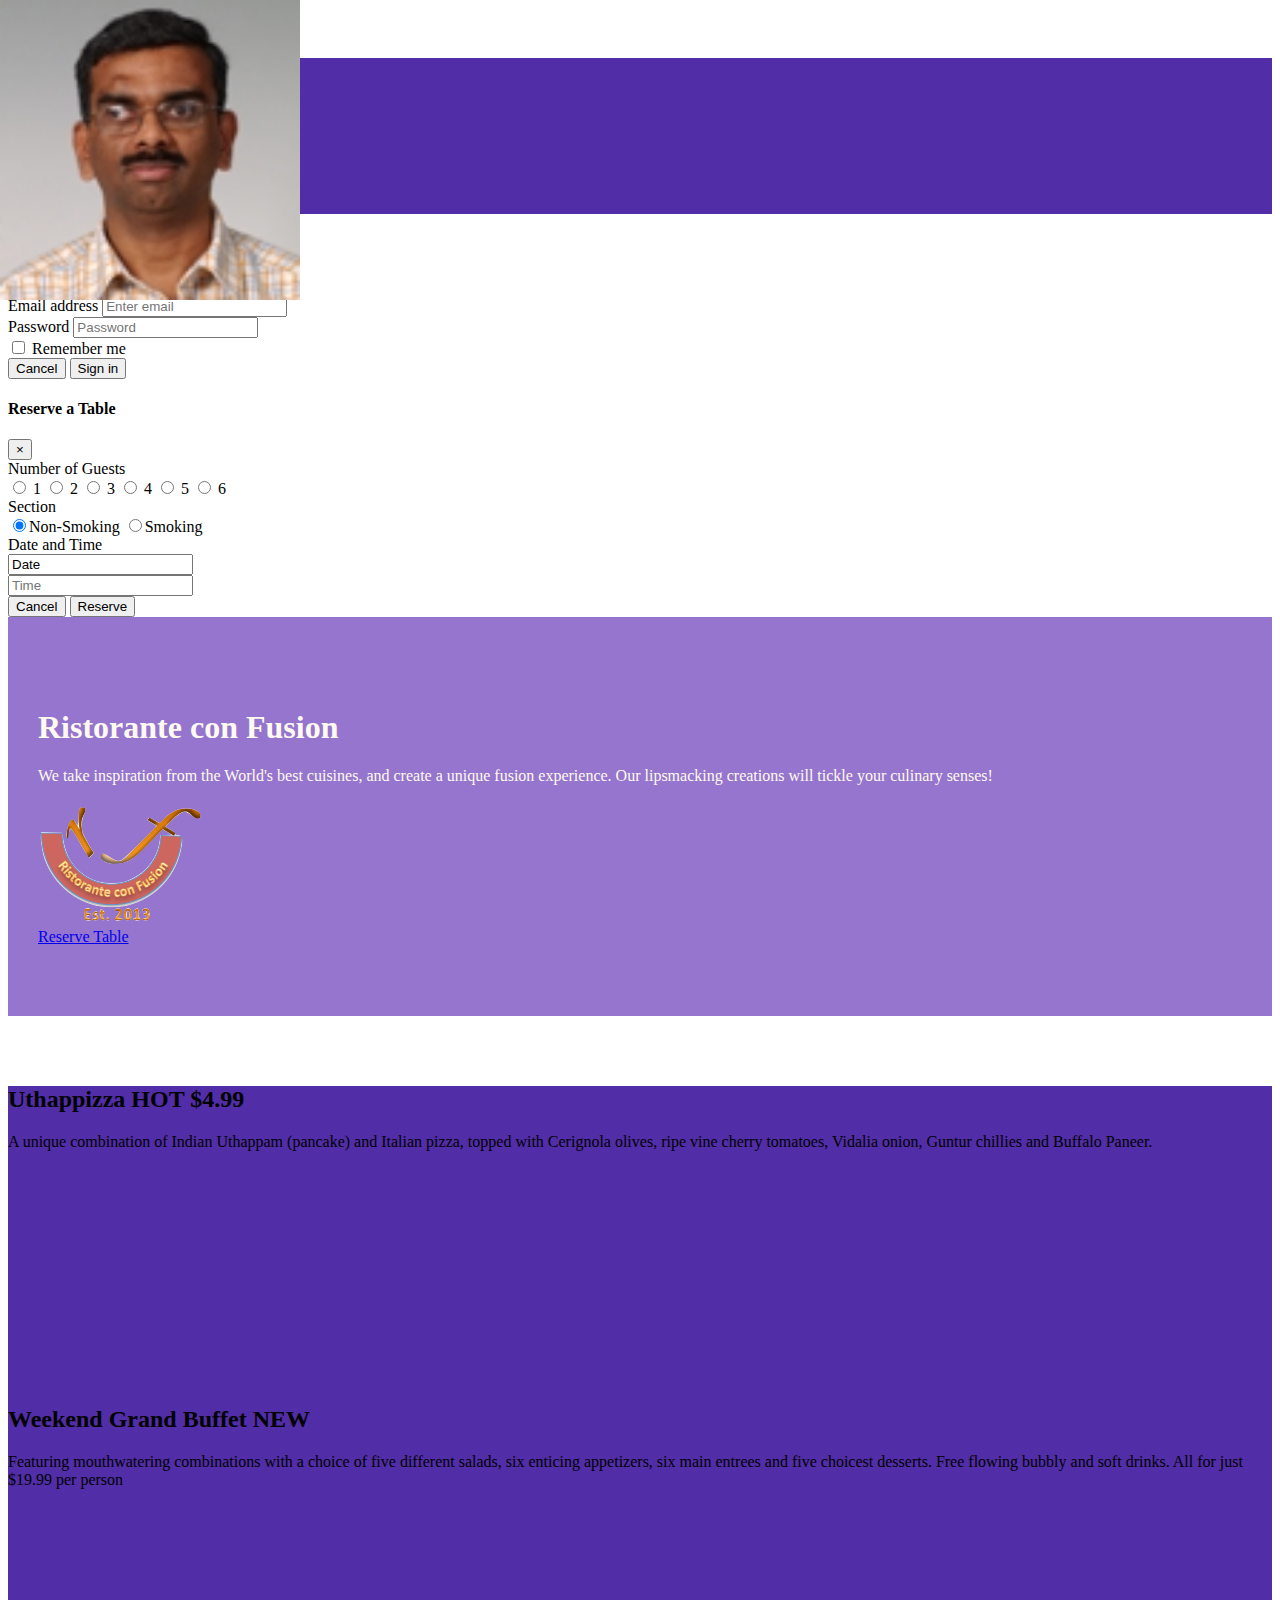
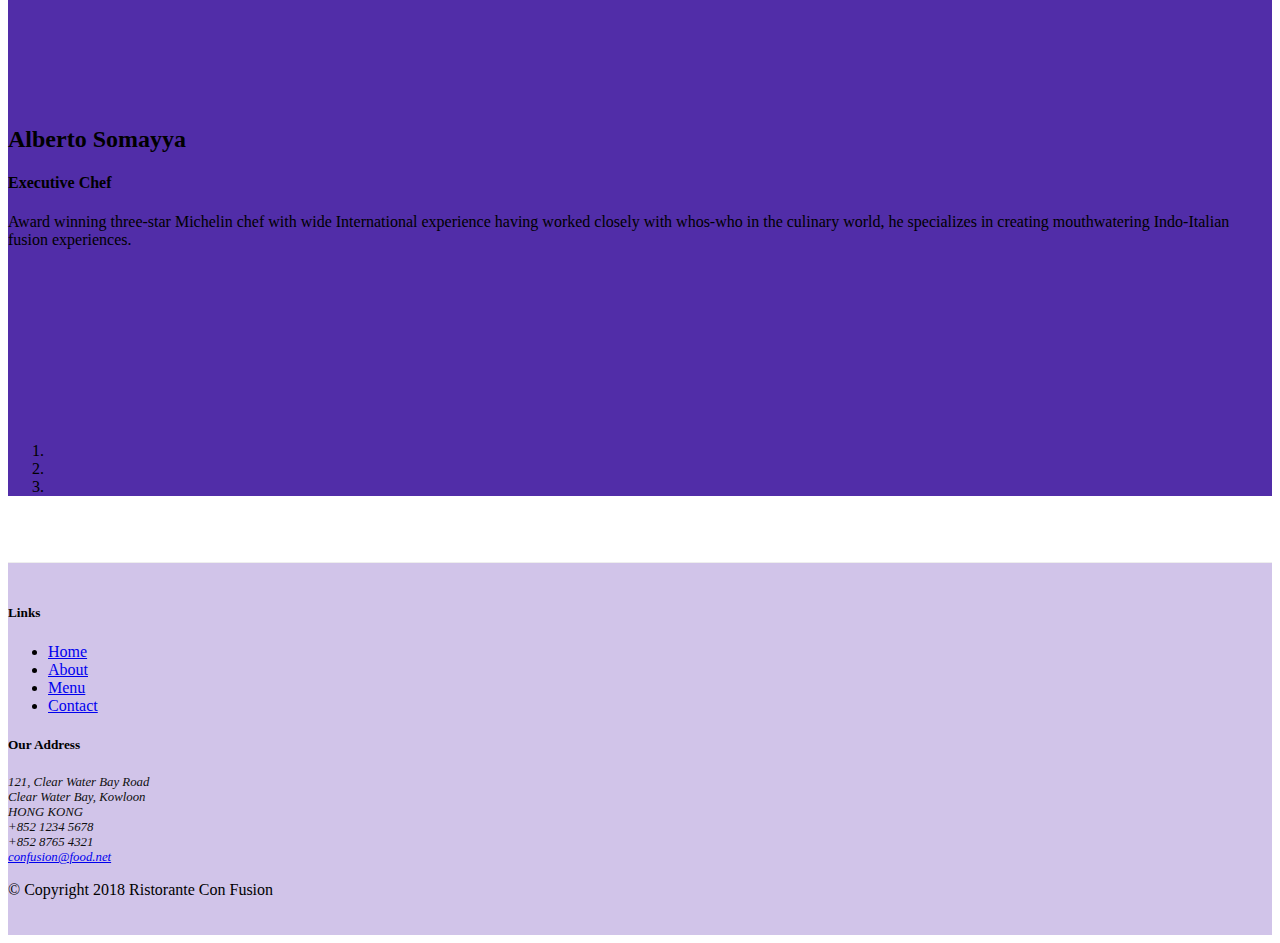
==== index.html @ 6374a246 "placed reserve modal after login modal" ====
<!DOCTYPE html>
<html lang="en">
<meta http-equiv="x-ua-compatible" content="ie=edge">
<meta name="viewport" content="width=device-width, initial-scale=1, shrink-to-fit=no">
<!-- Bootstrap CSS -->
<link rel="stylesheet" href="node_modules/bootstrap/dist/css/bootstrap.min.css">
<link rel="stylesheet" href="node_modules/bootstrap-social/bootstrap-social.css">
<link rel="stylesheet" href="node_modules/font-awesome/css/font-awesome.min.css">

<head>
    <link href="./css/styles.css" rel="stylesheet">
    <link href="img/logo.png" rel="icon">
    <title>Ristorante Con Fusion</title>
</head>

<body>
    <!-- Top Navbar -->
    <nav class="navbar navbar-dark navbar-expand-sm fixed-top">
        <div class="container">
            <button class="navbar-toggler" type="button" data-toggle="collapse" data-target="#Navbar">
                <span class="navbar-toggler-icon"></span>
            </button>
            <a class="navbar-brand mr-auto" href="#"><img src="img/logo.png" height="30" width="41" /></a>
            <div class="collapse navbar-collapse" id="Navbar">
                <ul class="navbar-nav mr-auto">
                    <li class="nav-item active"><a class="nav-link" href="#"><span class="fa fa-home fa-lg"></span>
                            Home</a></li>
                    <li class="nav-item"><a class="nav-link" href="./aboutus.html"><span
                                class="fa fa-info fa-lg"></span> About</a></li>
                    <li class="nav-item"><a class="nav-link" href="#"><span class="fa fa-list fa-lg"></span> Menu</a>
                    </li>
                    <li class="nav-item"><a class="nav-link" href="./contactus.html"><span
                                class="fa fa-address-card fa-lg"></span>
                            Contact</a></li>
                </ul>
                <!-- Sign-in modal -->
                <span class="navbar-text">
                    <a class="nav-link" style="cursor:pointer" data-toggle="modal" data-target="#loginModal">
                        <span class="fa fa-sign-in"></span> Login</a>
                </span>
            </div>

        </div>
    </nav>

    <!-- Login modal -->
    <div id="loginModal" class="modal fade" role="dialog">
        <div class="modal-dialog modal-lg" role="content">
            <!-- Modal content-->
            <div class="modal-content">
                <div class="modal-header">
                    <h4 class="modal-title">Login </h4>
                    <button type="button" class="close" data-dismiss="modal">&times;</button>
                </div>
                <div class="modal-body">
                    <form>
                        <div class="form-row">
                            <div class="form-group col-sm-4">
                                <label class="sr-only" for="exampleInputEmail3">Email address</label>
                                <input type="email" class="form-control form-control-sm mr-1" id="exampleInputEmail3"
                                    placeholder="Enter email">
                            </div>
                            <div class="form-group col-sm-4">
                                <label class="sr-only" for="exampleInputPassword3">Password</label>
                                <input type="password" class="form-control form-control-sm mr-1"
                                    id="exampleInputPassword3" placeholder="Password">
                            </div>
                            <div class="col-sm-auto">
                                <div class="form-check">
                                    <input class="form-check-input" type="checkbox">
                                    <label class="form-check-label"> Remember me
                                    </label>
                                </div>
                            </div>
                        </div>
                        <div class="form-row">
                            <button type="button" class="btn btn-secondary btn-sm ml-auto"
                                data-dismiss="modal">Cancel</button>
                            <button type="submit" class="btn btn-primary btn-sm ml-1">Sign in</button>
                        </div>
                    </form>
                </div>
            </div>
        </div>
    </div>

    <!-- Reserve modal -->
    <div id="reserveModal" class="modal fade" role="dialog">
        <div class="modal-dialog modal-lg" role="content">
            <!-- Modal content-->
            <div class="modal-content">
                <div class="modal-header">
                    <h4 class="modal-title">Reserve a Table </h4>
                    <button type="button" class="close" data-dismiss="modal">&times;</button>
                </div>
                <div class="modal-body">
                    <form>
                        <!-- No. of Guests radio buttons -->
                        <div class="form-group row">
                            <label for="guests" class="col col-md-2 col-form-label">Number of Guests</label>
                            <div class="form-radio">
                                <label class="form-radio-label">
                                    <input type="radio" class="form-radio-input" id="1guest" name="guests" value="1"
                                        required />
                                    1
                                </label>
                                <label class="form-radio-label">
                                    <input type="radio" class="form-radio-input" id="2guest" name="guests" value="2"
                                        required />
                                    2
                                </label>
                                <label class="form-radio-label">
                                    <input type="radio" class="form-radio-input" id="3guest" name="guests" value="3"
                                        required />
                                    3
                                </label>
                                <label class="form-radio-label">
                                    <input type="radio" class="form-radio-input" id="4guest" name="guests" value="4"
                                        required />
                                    4
                                </label>
                                <label class="form-radio-label">
                                    <input type="radio" class="form-radio-input" id="5guest" name="guests" value="5"
                                        required />
                                    5
                                </label>
                                <label class="form-radio-label">
                                    <input type="radio" class="form-radio-input" id="6guest" name="guests" value="6"
                                        required />
                                    6
                                </label>
                            </div>
                        </div>
                        <div class="form-group row">
                            <label for="section" class="col col-md-2 col-form-label">Section</label>
                            <div class="btn-group btn-group-toggle col col-md-6">
                                <label class="btn btn-sm bg-success text-white"><input type="radio" name="smoking"
                                        id="smoking" autocomplete="off" checked>Non-Smoking</label>
                                <label class="btn btn-sm bg-danger text-white"><input type="radio" name="smoking"
                                        id="nonSmoking" autocomplete="off">Smoking</label>
                            </div>
                        </div>
                        <!-- Booking date & time input -->
                        <div class="form-group row">
                            <label for="timeSlot" class="col col-md-2 col-form-label">Date and Time</label>
                            <div class="col col-md">
                                <input type="text" id="reserveDate" class="col col-md form-control" value="Date"
                                    onfocus="(this.type='date')" required />

                            </div>
                            <div class="col col-md">
                                <input type="text" id="reserveTime" class="col col-md form-control" placeholder="Time"
                                    onfocus="(this.type='time')" required />
                            </div>
                        </div>
                        <!-- Buttons -->
                        <div class="form-group offset-2">
                            <button type="button" class="btn btn-secondary btn-sm ml-auto"
                                data-dismiss="modal">Cancel</button>
                            <button type="submit" class="btn btn-primary btn-sm ml-1">Reserve</button>
                        </div>
                    </form>
                </div>
            </div>
        </div>
    </div>

    <!-- Page Header -->
    <header class="jumbotron">
        <div class="container">
            <div class="row row-header">
                <!-- Restruent name -->
                <div class="col-12 col-sm-6">
                    <h1>Ristorante con Fusion</h1>
                    <p>We take inspiration from the World's best cuisines, and create a unique fusion experience. Our
                        lipsmacking creations will tickle your culinary senses!</p>
                </div>
                <!-- Company logo -->
                <div class="col-12 col-sm align-self-center">
                    <img src="img/logo.png" class="img-fluid" />
                </div>
                <!-- Reservation form redirection button  -->
                <div class="col-12 col-sm align-self-center">
                    <a role="button" href="#reserveModal" data-toggle="modal" data-html="true"
                        data-target="#reserveModal"
                        class="btn btn-block btn-sm bg-warning text-dark font-weight-bold">Reserve Table</a>
                </div>
            </div>
        </div>
    </header>

    <div class="row row-content">
        <div class="col">
            <div id="mycarousel" class="carousel slide" data-ride="carousel">
                <div class="carousel-inner" role="listbox">
                    <div class="carousel-item active">
                        <img class="d-block img-fluid" src="img/uthappizza.png" alt="Uthappizza">
                        <div class="carousel-caption d-none d-md-block">
                            <h2>Uthappizza <span class="badge badge-danger">HOT</span> <span
                                    class="badge badge-pill badge-default">$4.99</span></h2>
                            <p>A unique combination of Indian Uthappam (pancake) and Italian
                                pizza, topped with Cerignola olives,
                                ripe vine cherry tomatoes, Vidalia onion, Guntur chillies and Buffalo Paneer.</p>
                        </div>
                    </div>

                    <div class="carousel-item">
                        <img class="d-block img-fluid" src="img/buffet.png" alt="Grand buffet">
                        <div class="carousel-caption d-none d-md-block">
                            <h2>Weekend Grand Buffet <span class="badge badge-danger">NEW</span></h2>
                            <p>Featuring mouthwatering combinations with a choice of five
                                different salads, six enticing appetizers,
                                six main entrees and five choicest desserts. Free flowing bubbly and soft drinks. All
                                for
                                just
                                $19.99 per person
                            </p>
                        </div>
                    </div>

                    <div class="carousel-item">
                        <img class="img img-thumbnail" src="img/alberto.png" alt="Alberto Somayya">
                        <div class="carousel-caption d-none d-md-block">
                            <h2>Alberto Somayya</h2>
                            <h4>Executive Chef</h4>
                            <p>Award winning three-star Michelin chef with wide International
                                experience having worked closely with
                                whos-who in the culinary world, he specializes in creating mouthwatering Indo-Italian
                                fusion
                                experiences.</p>
                        </div>
                    </div>
                </div>
                <ol class="carousel-indicators">
                    <li data-target="#mycarousel" data-slide-to="0" class="active"></li>
                    <li data-target="#mycarousel" data-slide-to="1"></li>
                    <li data-target="#mycarousel" data-slide-to="2"></li>
                </ol>
            </div>
            <a class="carousel-control-prev" href="#mycarousel" role="button" data-slide="prev">
                <span class="carousel-control-prev-icon"></span>
            </a>
            <a class="carousel-control-next" href="#mycarousel" role="button" data-slide="next">
                <span class="carousel-control-next-icon"></span>
            </a>
        </div>
    </div>
    </div>

    </div>

    <!-- Page footer -->
    <footer class="footer">
        <div class="container">
            <div class="row">
                <!-- Site navigation -->
                <div class="col-4 col-sm-2">
                    <h5>Links</h5>
                    <ul class="list-unstyled">
                        <li><a href="#">Home</a></li>
                        <li><a href="./aboutus.html">About</a></li>
                        <li><a href="#">Menu</a></li>
                        <li><a href="./contactus.html">Contact</a></li>
                    </ul>
                </div>
                <!-- Company contact details -->
                <div class="col-7 col-sm-5">
                    <h5>Our Address</h5>
                    <address>
                        121, Clear Water Bay Road<br>
                        Clear Water Bay, Kowloon<br>
                        HONG KONG<br>
                        <i class="fa fa-phone f-lg"></i> +852 1234 5678<br>
                        <i class="fa fa-fax fa-lg"></i> +852 8765 4321<br>
                        <i class="fa fa-envelope fa-lg"></i>
                        <a href="mailto:confusion@food.net">confusion@food.net</a>
                    </address>
                </div>
                <!--Social media-->
                <div class="col-12 col-sm-4 align-self-center">
                    <div class="text-center">
                        <a class="btn btn-social-icon btn-google" href="http://google.com/+"><i
                                class="fa fa-google-plus"></i></a>
                        <a class="btn btn-social-icon btn-facebook" href="http://www.facebook.com/profile.php?id="><i
                                class="fa fa-facebook"></i></a>
                        <a class="btn btn-social-icon btn-linkedin" href="http://www.linkedin.com/in/"><i
                                class="fa fa-linkedin"></i></a>
                        <a class="btn btn-social-icon btn-twitter" href="http://twitter.com/"><i
                                class="fa fa-twitter"></i></a>
                        <a class="btn btn-social-icon btn-google" href="http://youtube.com/"><i
                                class="fa fa-youtube"></i></a>
                        <a class="btn btn-social-icon" href="mailto:"><i class="fa fa-envelope-o"></i></a>
                    </div>
                </div>
            </div>
            <div class="row justify-content-center">
                <div class="col-auto">
                    <p>© Copyright 2018 Ristorante Con Fusion</p>
                </div>
            </div>
        </div>
    </footer>
    <!-- jQuery first, then Popper.js, then Bootstrap JS. -->
    <script src="node_modules/jquery/dist/jquery.slim.min.js"></script>
    <script src="node_modules/popper.js/dist/umd/popper.min.js"></script>
    <script src="node_modules/bootstrap/dist/js/bootstrap.min.js"></script>
</body>

</html>
---- css/styles.css ----
body {
    padding: 50px 0px 0px 0px;
    z-index: 0;
}

.navbar-dark {
    background-color: #512DA8;
}

.row-header {
    margin: 0px auto;
    padding: 0px;
}

.row-content {
    margin: 0px auto;
    padding: 50px 0px 50px 0px;
    border-bottom: 1px ridge;
    min-height: 400px;
}

.jumbotron {
    padding: 70px 30px 70px 30px;
    margin: 0px auto;
    background: #9575CD;
    color: floralwhite;
}

address {
    font-size: 80%;
    margin: 0px;
    color: #0f0f0f;
}

.tab-content {
    border-left: 1px solid #dddddd;
    border-right: 1px solid #dddddd;
    border-bottom: 1px solid #dddddd;
    border-bottom-left-radius: 5px;
    border-bottom-right-radius: 5px;
    padding: 10px;
}

.carousel {
    background: #512DA8;
}

.carousel-item {
    height: 300px;
}

.carousel-item img {
    position: absolute;
    top: 0;
    left: 0;
    min-height: 300px;
}

.footer {
    background-color: #D1C4E9;
    margin: 0px auto;
    padding: 20px 0px 20px 0px;
}
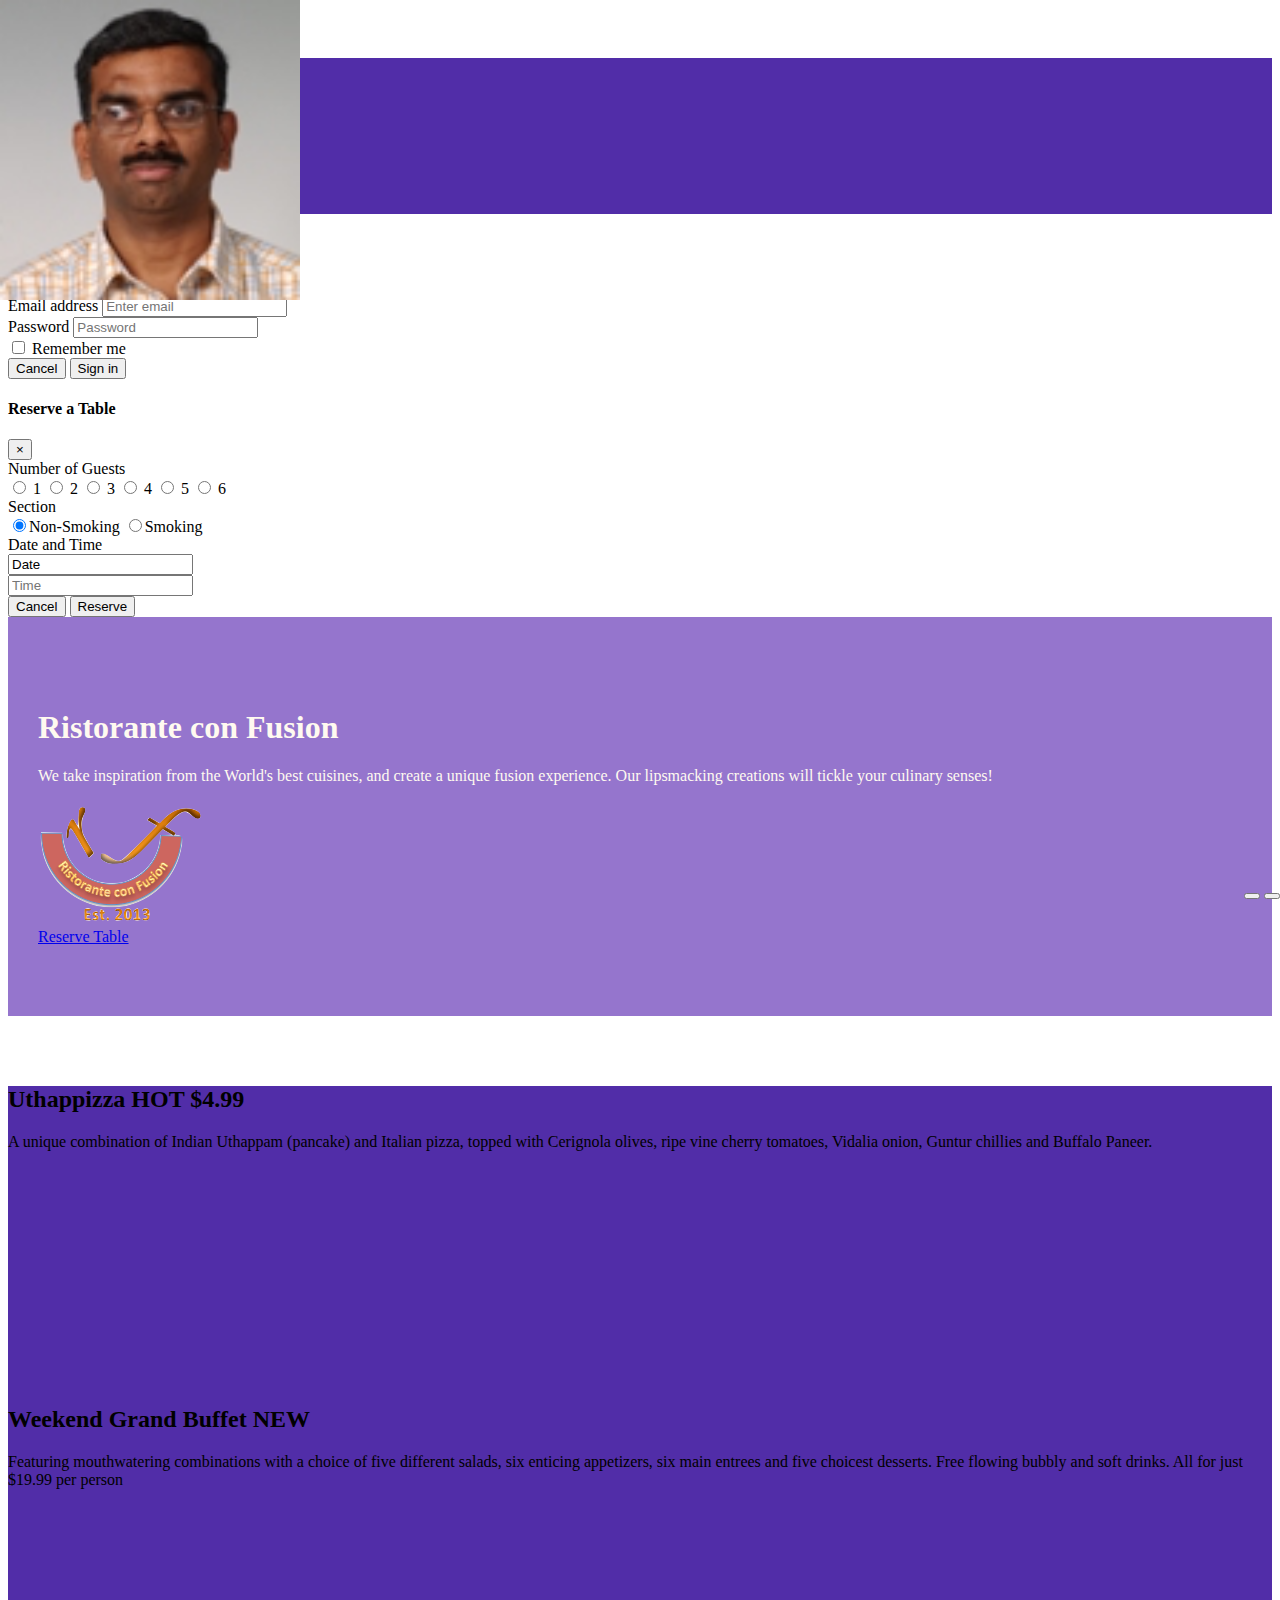
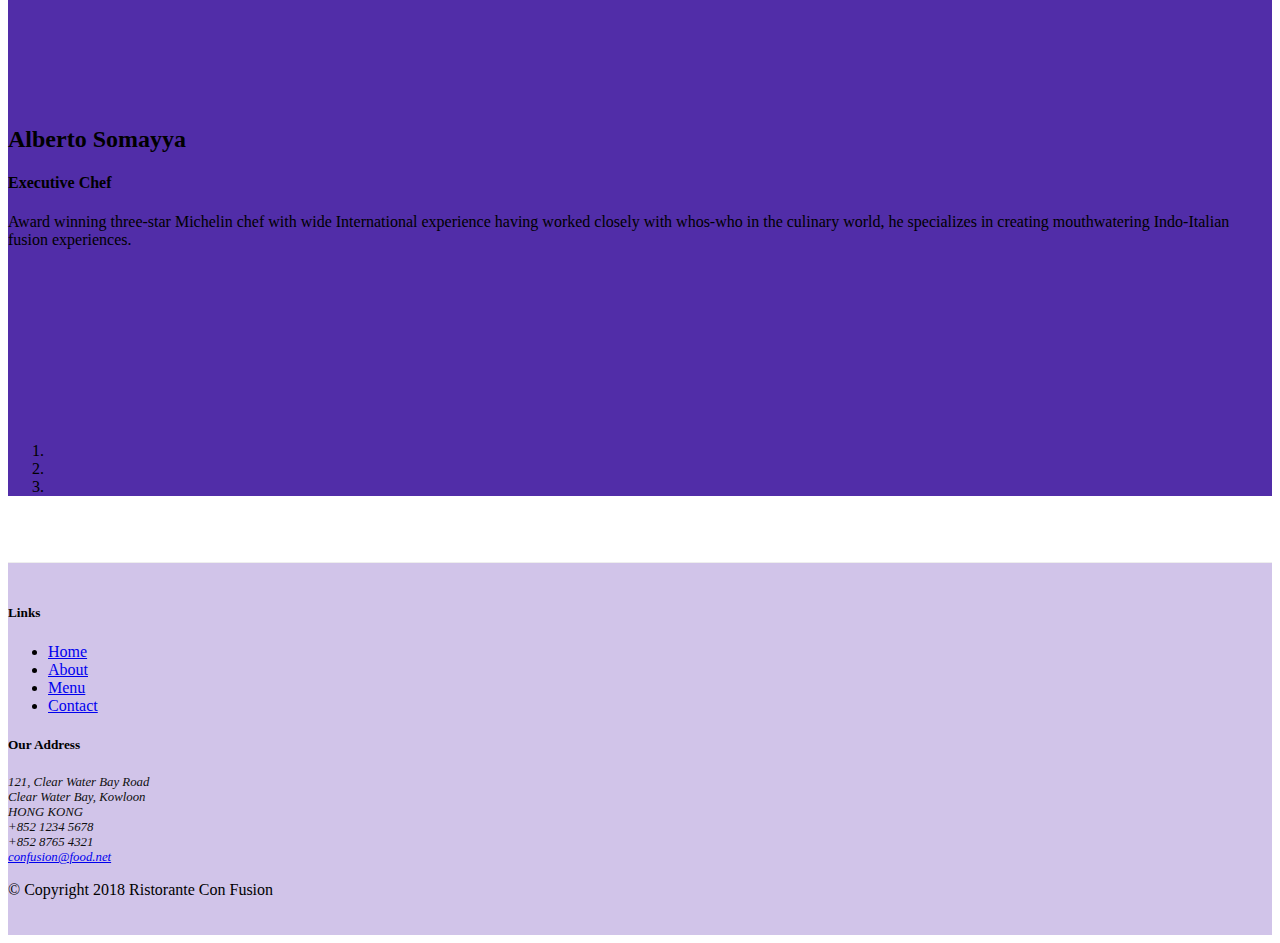
==== commit bb2c7299: "Bootstrap JQuery" ====
--- a/index.html
+++ b/index.html
@@ -133,7 +133,7 @@
                         </div>
                         <div class="form-group row">
                             <label for="section" class="col col-md-2 col-form-label">Section</label>
-                            <div class="btn-group btn-group-toggle col col-md-6">
+                            <div class="btn-group btn-group-toggle col col-md-6" data-toggle="buttons">
                                 <label class="btn btn-sm bg-success text-white"><input type="radio" name="smoking"
                                         id="smoking" autocomplete="off" checked>Non-Smoking</label>
                                 <label class="btn btn-sm bg-danger text-white"><input type="radio" name="smoking"
@@ -243,6 +243,14 @@
             <a class="carousel-control-next" href="#mycarousel" role="button" data-slide="next">
                 <span class="carousel-control-next-icon"></span>
             </a>
+            <div class="btn-group" id="carouselButton">
+                <button class="btn btn-danger btn-sm" id="carousel-pause">
+                    <span class="fa fa-pause"></span>
+                </button>
+                <button class="btn btn-danger btn-sm" id="carousel-play">
+                    <span class="fa fa-play"></span>
+                </button>
+            </div>
         </div>
     </div>
     </div>
@@ -304,6 +312,17 @@
     <script src="node_modules/jquery/dist/jquery.slim.min.js"></script>
     <script src="node_modules/popper.js/dist/umd/popper.min.js"></script>
     <script src="node_modules/bootstrap/dist/js/bootstrap.min.js"></script>
+    <script>
+        $(document).ready(function () {
+            $("#mycarousel").carousel({ interval: 2000 });
+            $("#carousel-pause").click(function () {
+                $("#mycarousel").carousel('pause');
+            });
+            $("#carousel-play").click(function () {
+                $("#mycarousel").carousel('cycle');
+            });
+        });
+    </script>
 </body>
 
 </html>--- a/css/styles.css
+++ b/css/styles.css
@@ -60,4 +60,11 @@
     background-color: #D1C4E9;
     margin: 0px auto;
     padding: 20px 0px 20px 0px;
+}
+
+#carouselButton {
+    right: 0px;
+    bottom: 0px;
+    position: absolute;
+    z-index: 1;
 }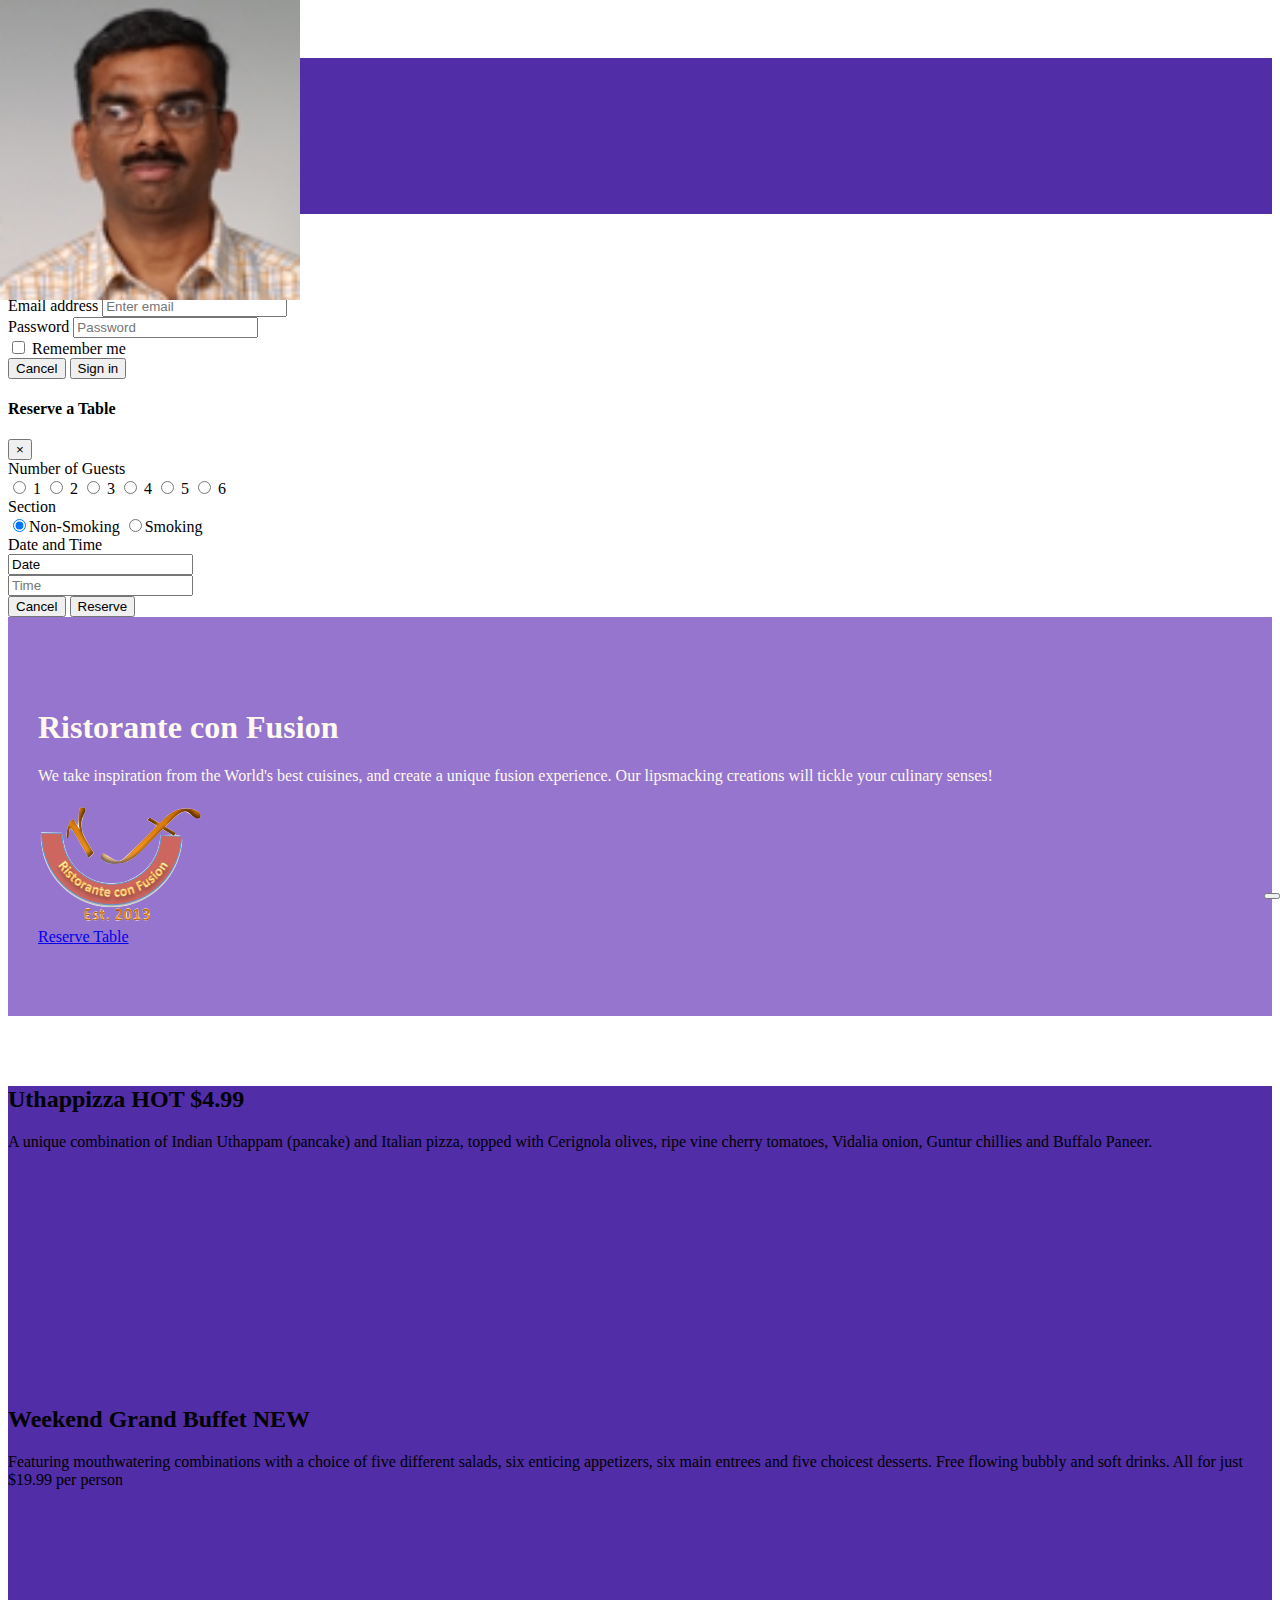
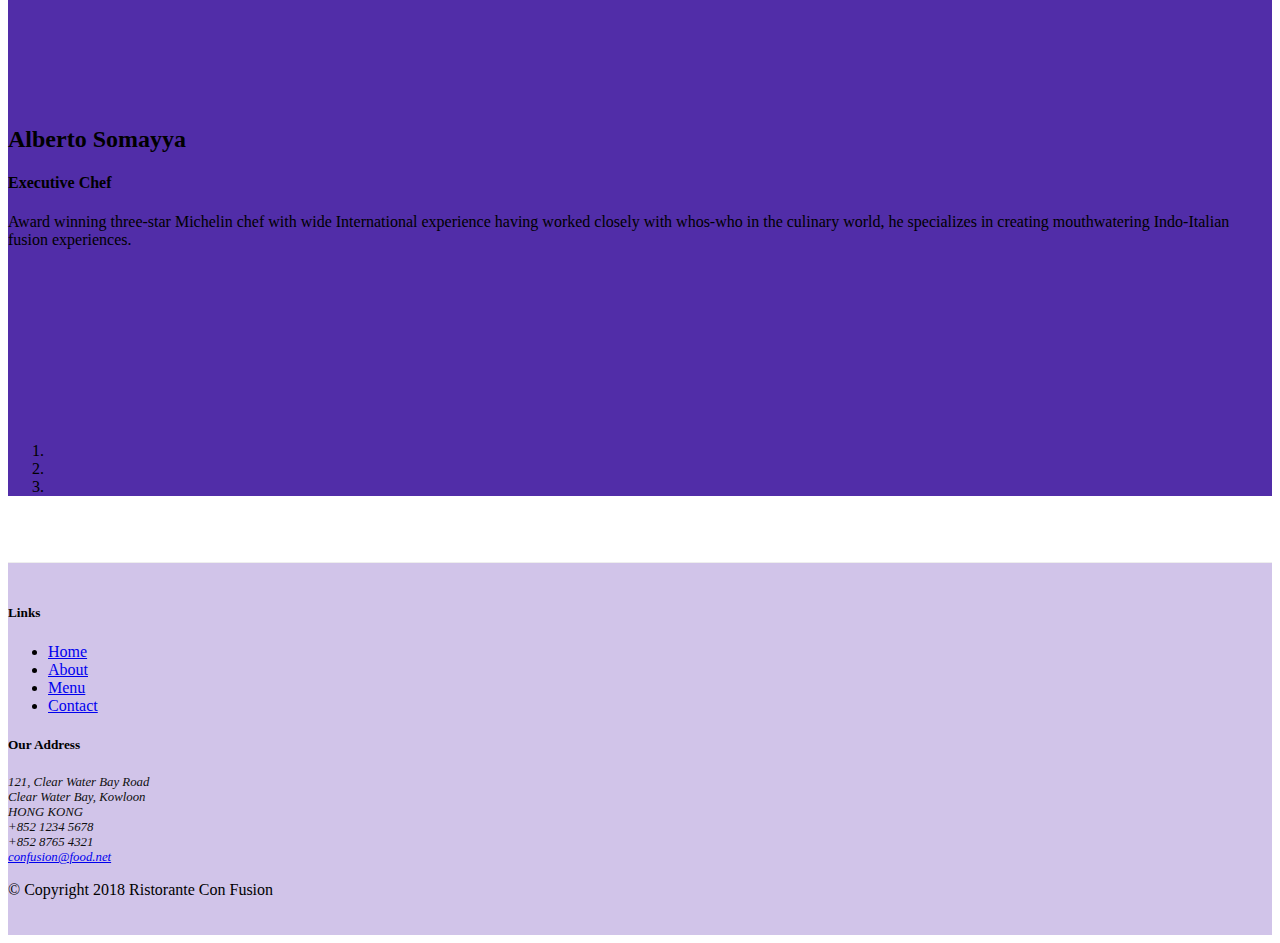
==== commit 23a9d67f: "More Bootstrap JQuery" ====
--- a/index.html
+++ b/index.html
@@ -243,12 +243,9 @@
             <a class="carousel-control-next" href="#mycarousel" role="button" data-slide="next">
                 <span class="carousel-control-next-icon"></span>
             </a>
-            <div class="btn-group" id="carouselButton">
-                <button class="btn btn-danger btn-sm" id="carousel-pause">
-                    <span class="fa fa-pause"></span>
-                </button>
-                <button class="btn btn-danger btn-sm" id="carousel-play">
-                    <span class="fa fa-play"></span>
+            <div class="btn-group" id="carouselPlayPause">
+                <button class="btn btn-danger btn-sm" id="carouselButton">
+                    <span id="carousel-button-icon" class="fa fa-pause"></span>
                 </button>
             </div>
         </div>
@@ -315,13 +312,20 @@
     <script>
         $(document).ready(function () {
             $("#mycarousel").carousel({ interval: 2000 });
-            $("#carousel-pause").click(function () {
-                $("#mycarousel").carousel('pause');
+
+            $("#carouselButton").click(function () {
+                if ($("#carouselButton").children("span").hasClass('fa-pause')) {
+                    $("#mycarousel").carousel('pause');
+                    $("#carouselButton").children("span").removeClass('fa-pause');
+                    $("#carouselButton").children("span").addClass('fa-play');
+                }
+                else if ($("#carouselButton").children("span").hasClass('fa-play')) {
+                    $("#mycarousel").carousel('cycle');
+                    $("#carouselButton").children("span").removeClass('fa-play');
+                    $("#carouselButton").children("span").addClass('fa-pause');
+                }
             });
-            $("#carousel-play").click(function () {
-                $("#mycarousel").carousel('cycle');
-            });
-        });
+        });        
     </script>
 </body>
 
--- a/css/styles.css
+++ b/css/styles.css
@@ -62,7 +62,7 @@
     padding: 20px 0px 20px 0px;
 }
 
-#carouselButton {
+#carouselPlayPause {
     right: 0px;
     bottom: 0px;
     position: absolute;
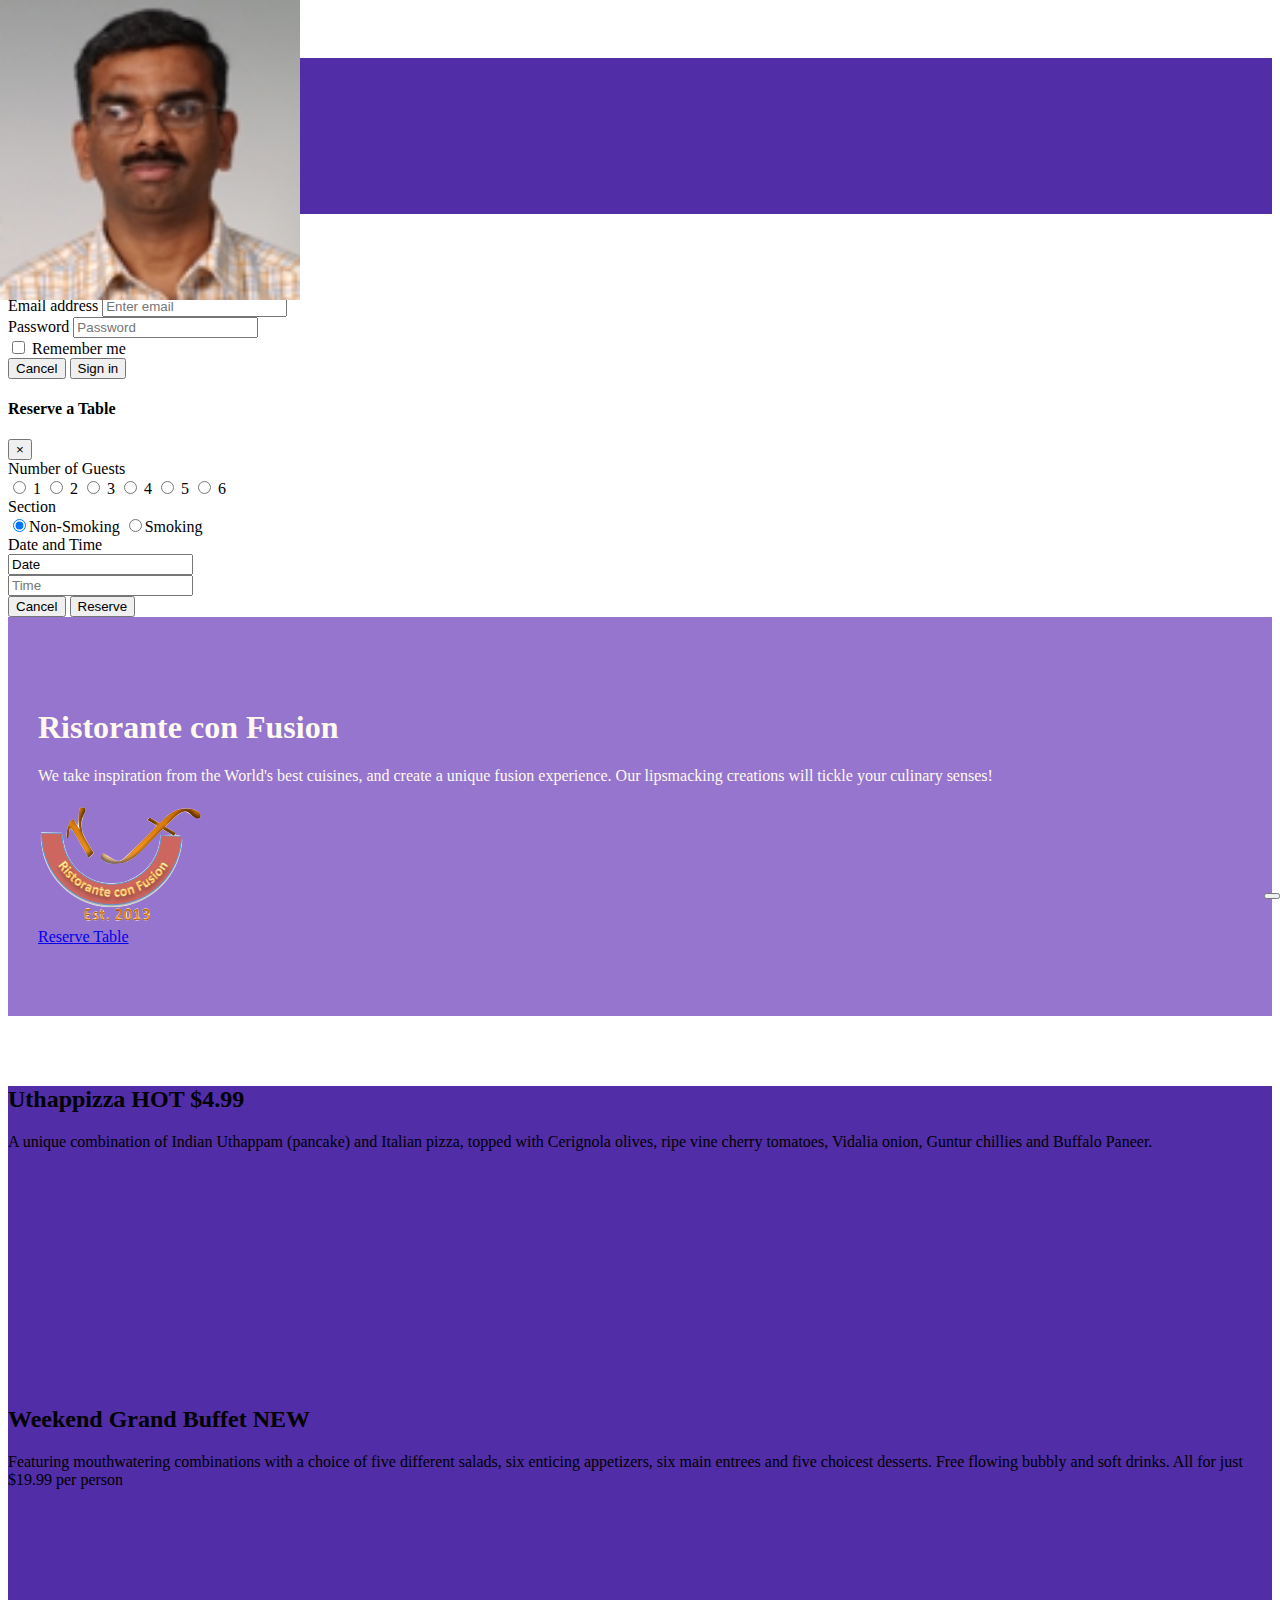
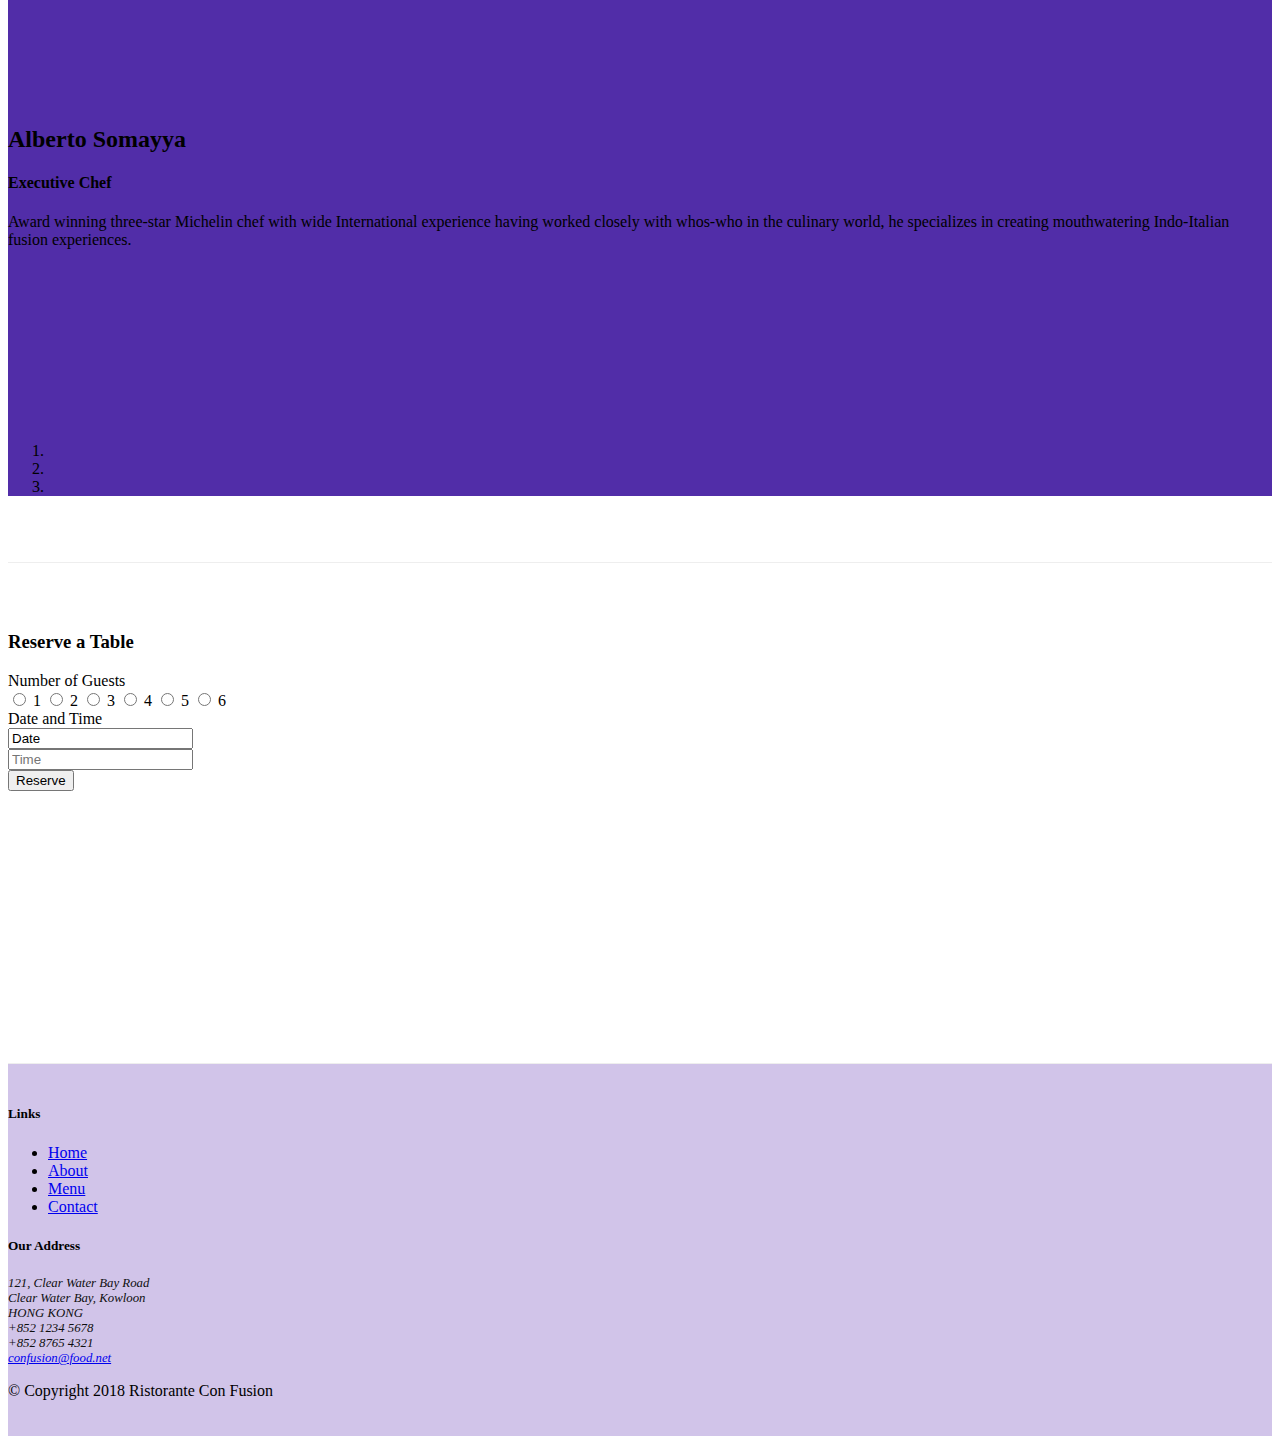
==== commit 63caaf65: "Merge branch 'carousel'" ====
--- a/index.html
+++ b/index.html
@@ -243,16 +243,88 @@
             <a class="carousel-control-next" href="#mycarousel" role="button" data-slide="next">
                 <span class="carousel-control-next-icon"></span>
             </a>
-            <div class="btn-group" id="carouselPlayPause">
-                <button class="btn btn-danger btn-sm" id="carouselButton">
-                    <span id="carousel-button-icon" class="fa fa-pause"></span>
-                </button>
-            </div>
+           </div>
         </div>
     </div>
+
+    <!-- Row-4: Table reserve form -->
+    <div class="row row-content  align-items-center">
+        <div class="col-12 col-sm-12 col-md-8">
+            <div class="card">
+                <h3 class="card-header bg-warning text-white">Reserve a Table</h3>
+                <div class="card-body">
+                    <!-- Reservation form -->
+                    <form id="Reserve">
+                        <!-- No. of Guests radio buttons -->
+                        <div class="form-group row">
+                            <label for="guests" class="col col-md-2 col-form-label">Number of Guests</label>
+                            <div class="form-radio">
+                                <label class="form-radio-label">
+                                    <input type="radio" class="form-radio-input" id="1guest" name="guests" value="1"
+                                        required />
+                                    1
+                                </label>
+                                <label class="form-radio-label">
+                                    <input type="radio" class="form-radio-input" id="2guest" name="guests" value="2"
+                                        required />
+                                    2
+                                </label>
+                                <label class="form-radio-label">
+                                    <input type="radio" class="form-radio-input" id="3guest" name="guests" value="3"
+                                        required />
+                                    3
+                                </label>
+                                <label class="form-radio-label">
+                                    <input type="radio" class="form-radio-input" id="4guest" name="guests" value="4"
+                                        required />
+                                    4
+                                </label>
+                                <label class="form-radio-label">
+                                    <input type="radio" class="form-radio-input" id="5guest" name="guests" value="5"
+                                        required />
+                                    5
+                                </label>
+                                <label class="form-radio-label">
+                                    <input type="radio" class="form-radio-input" id="6guest" name="guests" value="6"
+                                        required />
+                                    6
+                                </label>
+                            </div>
+                        </div>
+                        <!-- Booking date & time input -->
+                        <div class="form-group row">
+                            <label for="timeSlot" class="col col-md-2 col-form-label">Date and Time</label>
+                            <div class="col col-md">
+                                <input type="text" id="reserveDate" class="col col-md form-control" value="Date"
+                                    onfocus="(this.type='date')" required />
+
+                            </div>
+                            <div class="col col-md">
+                                <input type="text" id="reserveTime" class="col col-md form-control" placeholder="Time"
+                                    onfocus="(this.type='time')" required />
+                            </div>
+                        </div>
+                        <!-- Reserve button -->
+                        <div class="form-group row">
+                            <div class="offset-md-2 col-md">
+                                <button type="submit" class="btn btn-primary">Reserve</button>
+                            </div>
+                        </div>
+                    </form>
+                </div>
+
+                <div class="btn-group" id="carouselPlayPause">
+                    <button class="btn btn-danger btn-sm" id="carouselButton">
+                        <span id="carousel-button-icon" class="fa fa-pause"></span>
+                    </button>
+
+                </div>
+            </div>
+        </div>
     </div>
 
     </div>
+
 
     <!-- Page footer -->
     <footer class="footer">
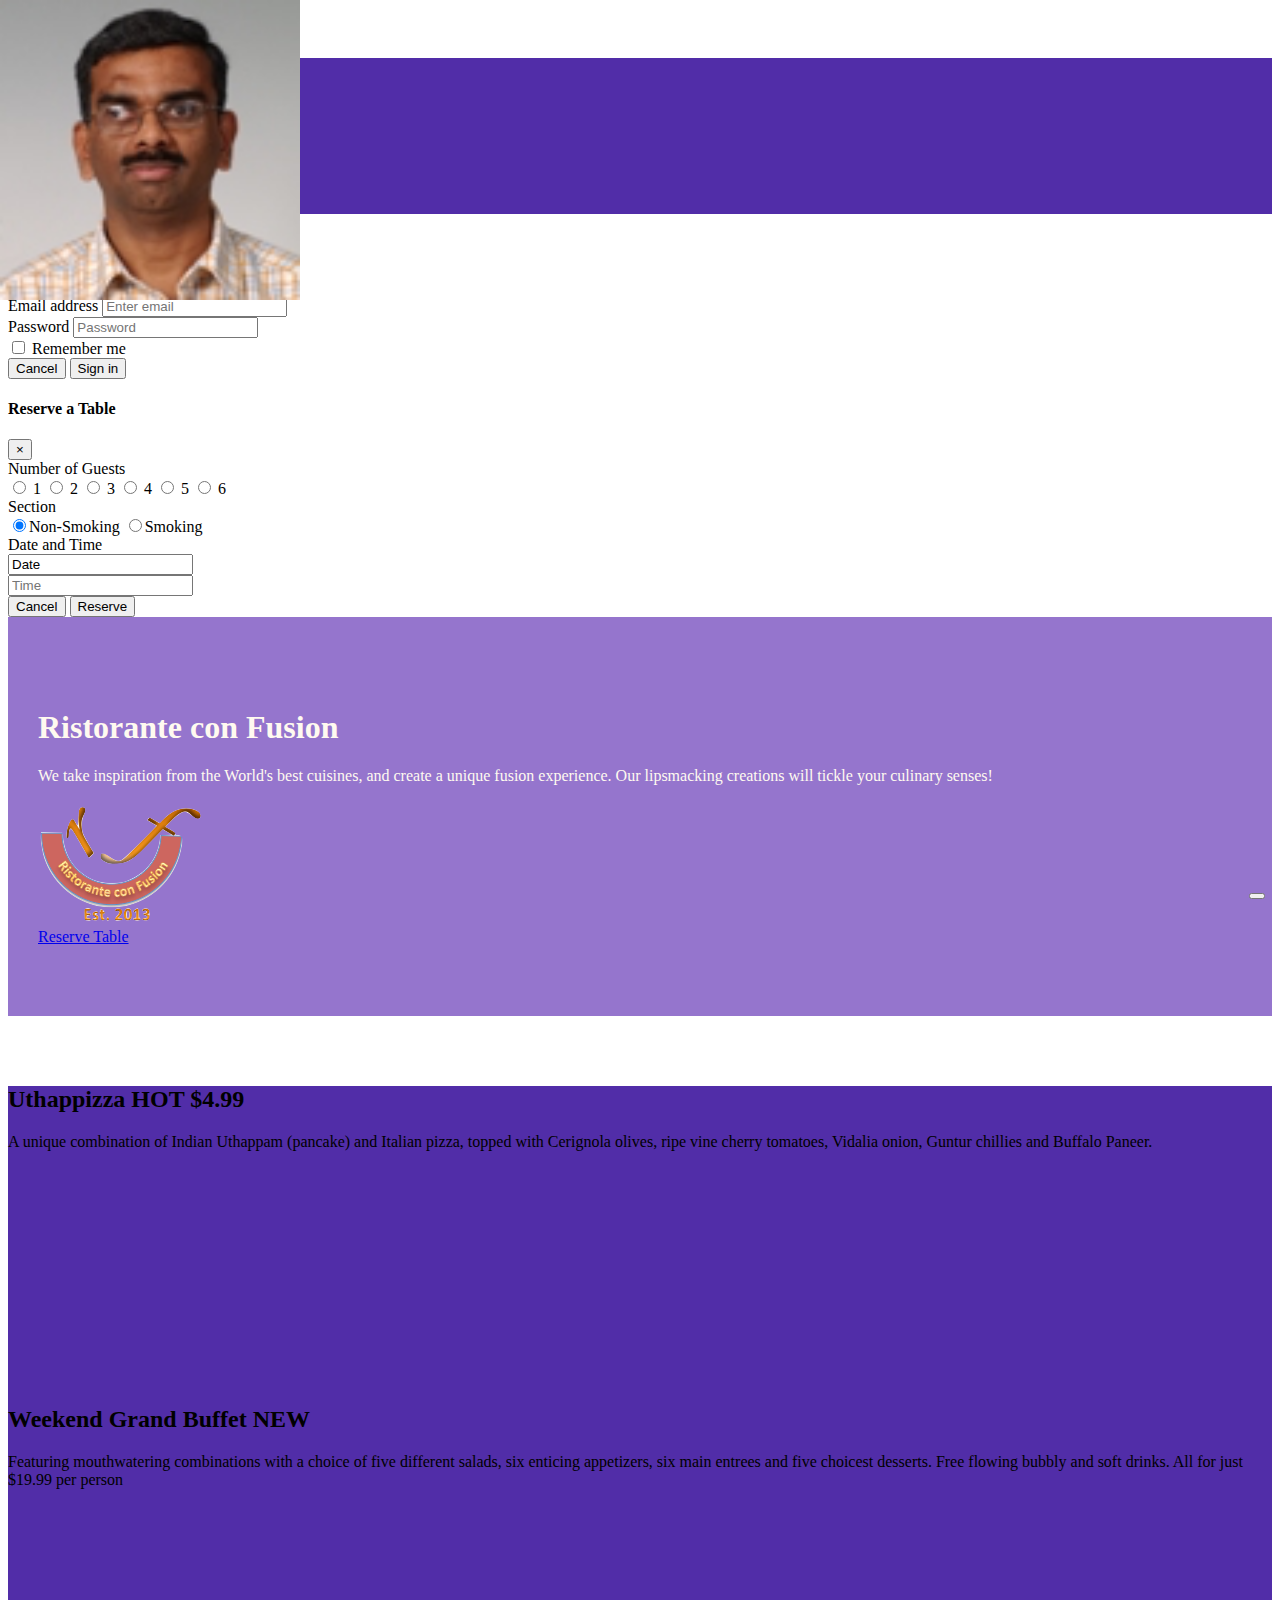
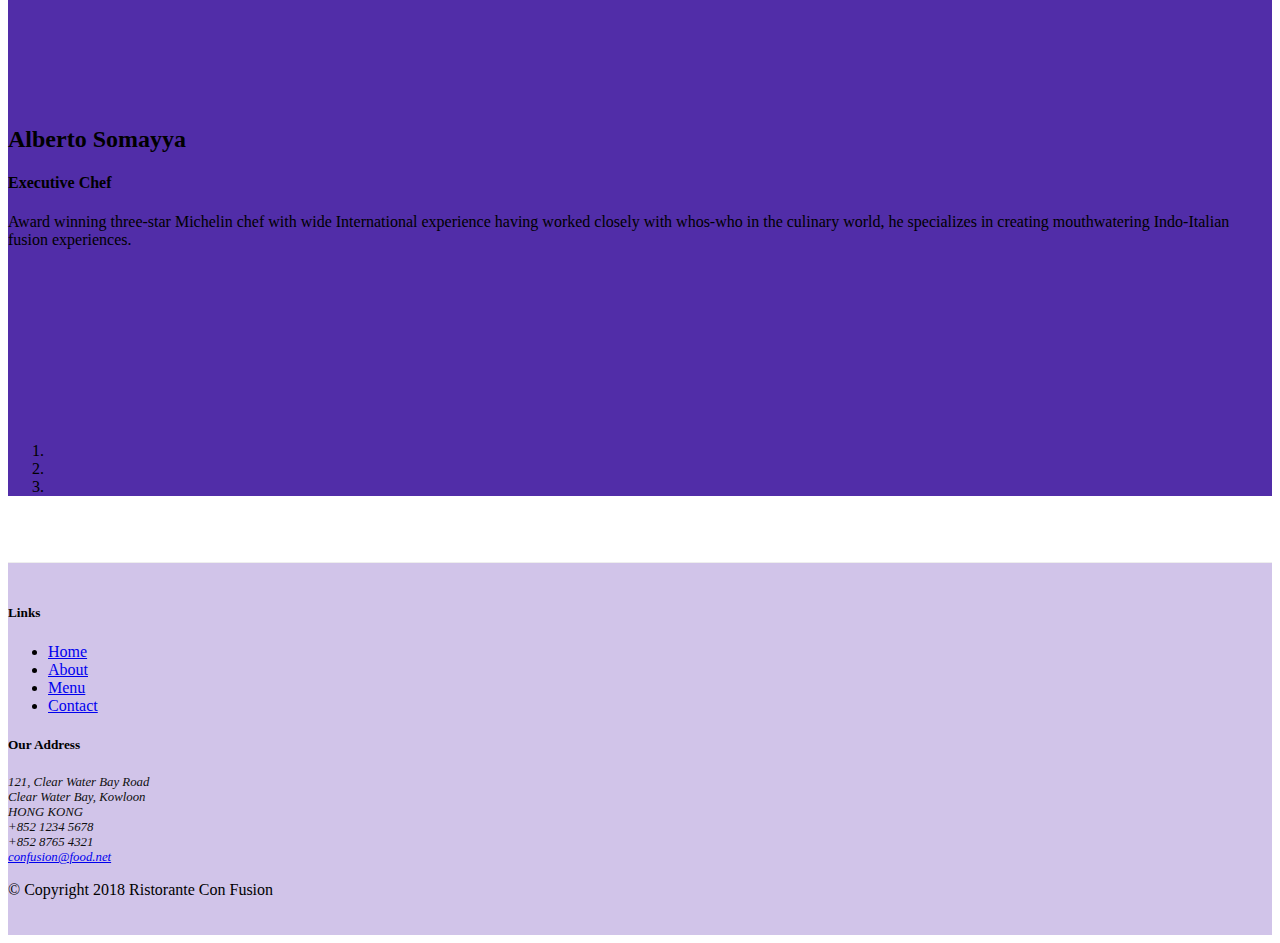
==== commit 622f6d5b: "Merge branch 'carousel'" ====
--- a/index.html
+++ b/index.html
@@ -243,88 +243,13 @@
             <a class="carousel-control-next" href="#mycarousel" role="button" data-slide="next">
                 <span class="carousel-control-next-icon"></span>
             </a>
-           </div>
+            <div class="btn-group" id="carouselPlayPause">
+                <button class="btn btn-danger btn-sm" id="carouselButton">
+                    <span id="carousel-button-icon" class="fa fa-pause"></span>
+                </button>
         </div>
     </div>
-
-    <!-- Row-4: Table reserve form -->
-    <div class="row row-content  align-items-center">
-        <div class="col-12 col-sm-12 col-md-8">
-            <div class="card">
-                <h3 class="card-header bg-warning text-white">Reserve a Table</h3>
-                <div class="card-body">
-                    <!-- Reservation form -->
-                    <form id="Reserve">
-                        <!-- No. of Guests radio buttons -->
-                        <div class="form-group row">
-                            <label for="guests" class="col col-md-2 col-form-label">Number of Guests</label>
-                            <div class="form-radio">
-                                <label class="form-radio-label">
-                                    <input type="radio" class="form-radio-input" id="1guest" name="guests" value="1"
-                                        required />
-                                    1
-                                </label>
-                                <label class="form-radio-label">
-                                    <input type="radio" class="form-radio-input" id="2guest" name="guests" value="2"
-                                        required />
-                                    2
-                                </label>
-                                <label class="form-radio-label">
-                                    <input type="radio" class="form-radio-input" id="3guest" name="guests" value="3"
-                                        required />
-                                    3
-                                </label>
-                                <label class="form-radio-label">
-                                    <input type="radio" class="form-radio-input" id="4guest" name="guests" value="4"
-                                        required />
-                                    4
-                                </label>
-                                <label class="form-radio-label">
-                                    <input type="radio" class="form-radio-input" id="5guest" name="guests" value="5"
-                                        required />
-                                    5
-                                </label>
-                                <label class="form-radio-label">
-                                    <input type="radio" class="form-radio-input" id="6guest" name="guests" value="6"
-                                        required />
-                                    6
-                                </label>
-                            </div>
-                        </div>
-                        <!-- Booking date & time input -->
-                        <div class="form-group row">
-                            <label for="timeSlot" class="col col-md-2 col-form-label">Date and Time</label>
-                            <div class="col col-md">
-                                <input type="text" id="reserveDate" class="col col-md form-control" value="Date"
-                                    onfocus="(this.type='date')" required />
-
-                            </div>
-                            <div class="col col-md">
-                                <input type="text" id="reserveTime" class="col col-md form-control" placeholder="Time"
-                                    onfocus="(this.type='time')" required />
-                            </div>
-                        </div>
-                        <!-- Reserve button -->
-                        <div class="form-group row">
-                            <div class="offset-md-2 col-md">
-                                <button type="submit" class="btn btn-primary">Reserve</button>
-                            </div>
-                        </div>
-                    </form>
-                </div>
-
-                <div class="btn-group" id="carouselPlayPause">
-                    <button class="btn btn-danger btn-sm" id="carouselButton">
-                        <span id="carousel-button-icon" class="fa fa-pause"></span>
-                    </button>
-
-                </div>
-            </div>
-        </div>
     </div>
-
-    </div>
-
 
     <!-- Page footer -->
     <footer class="footer">
--- a/css/styles.css
+++ b/css/styles.css
@@ -63,7 +63,7 @@
 }
 
 #carouselPlayPause {
-    right: 0px;
+    right: 15px;
     bottom: 0px;
     position: absolute;
     z-index: 1;
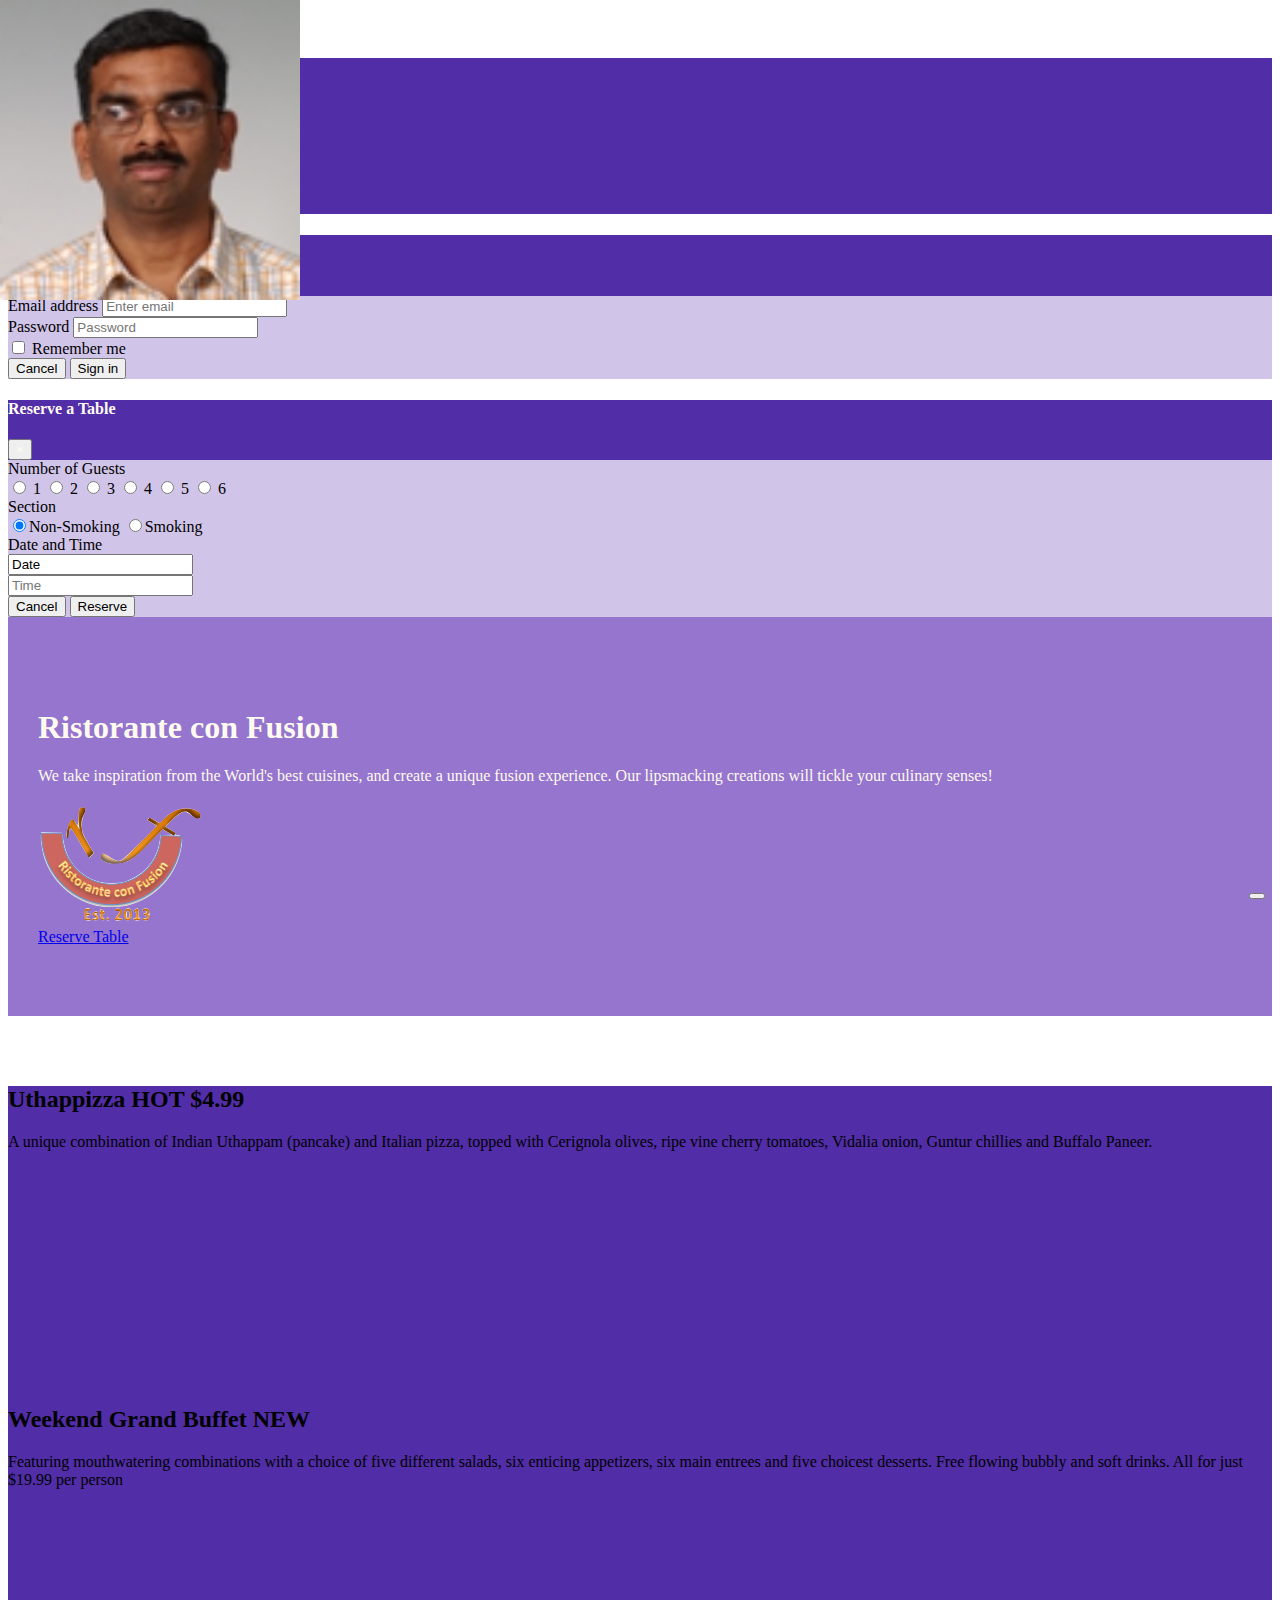
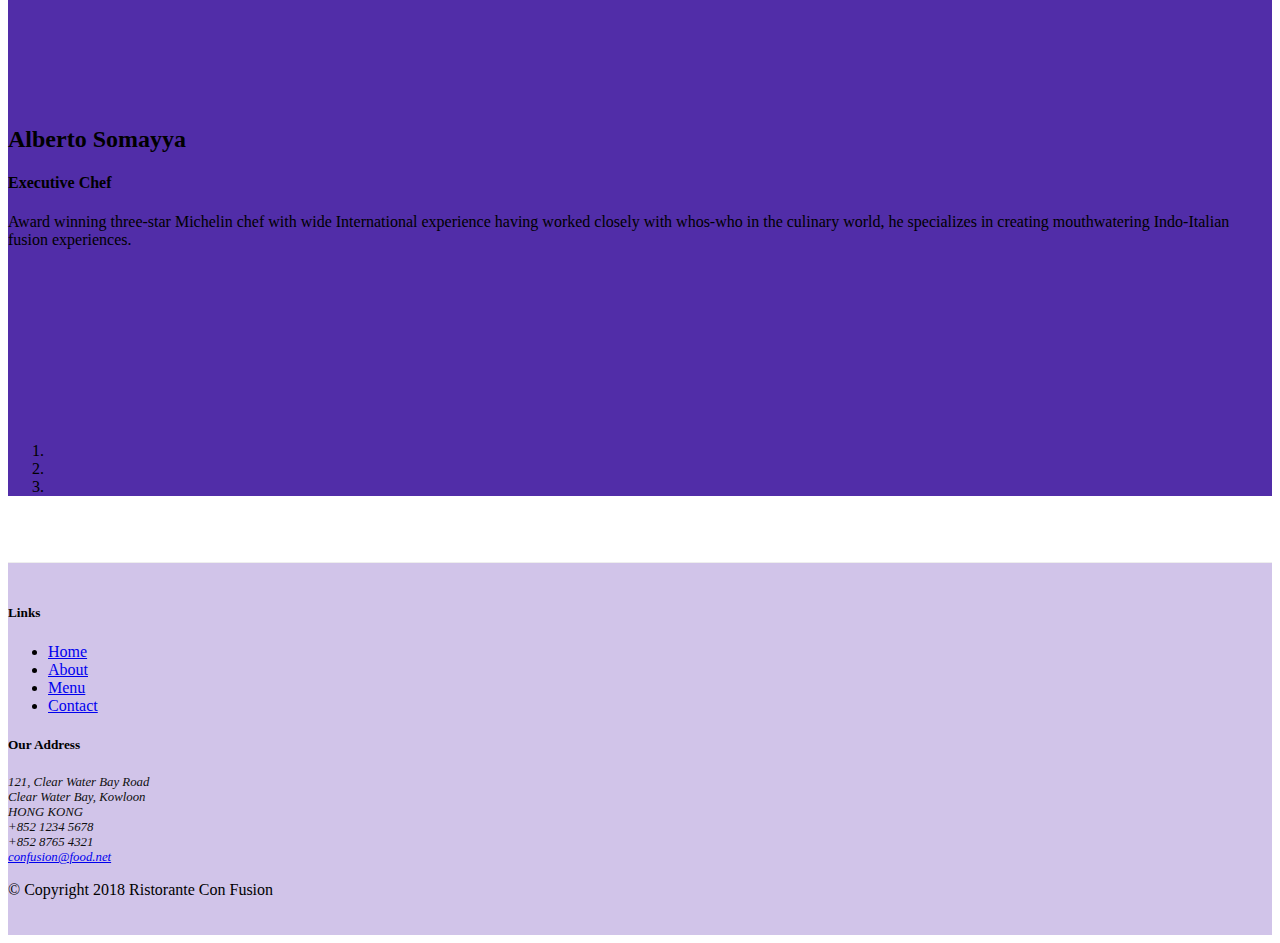
==== commit 410b8d5c: "Assignment 4" ====
--- a/index.html
+++ b/index.html
@@ -35,7 +35,7 @@
                 </ul>
                 <!-- Sign-in modal -->
                 <span class="navbar-text">
-                    <a class="nav-link" style="cursor:pointer" data-toggle="modal" data-target="#loginModal">
+                    <a id="loginButton" class="nav-link" style="cursor:pointer">
                         <span class="fa fa-sign-in"></span> Login</a>
                 </span>
             </div>
@@ -181,8 +181,7 @@
                 </div>
                 <!-- Reservation form redirection button  -->
                 <div class="col-12 col-sm align-self-center">
-                    <a role="button" href="#reserveModal" data-toggle="modal" data-html="true"
-                        data-target="#reserveModal"
+                    <a id="reserveButton" role="button" href="#reserveModal" 
                         class="btn btn-block btn-sm bg-warning text-dark font-weight-bold">Reserve Table</a>
                 </div>
             </div>
@@ -247,9 +246,11 @@
                 <button class="btn btn-danger btn-sm" id="carouselButton">
                     <span id="carousel-button-icon" class="fa fa-pause"></span>
                 </button>
-        </div>
+            </div>
+        </div>
+
     </div>
-    </div>
+
 
     <!-- Page footer -->
     <footer class="footer">
@@ -322,6 +323,14 @@
                     $("#carouselButton").children("span").addClass('fa-pause');
                 }
             });
+
+            $("#loginButton").click(function () {
+                $('#loginModal').modal("show");
+            });
+
+            $("#reserveButton").click(function () {
+                $('#reserveModal').modal("show");
+            });
         });        
     </script>
 </body>
--- a/css/styles.css
+++ b/css/styles.css
@@ -1,70 +1,64 @@
+.row-header {
+  margin: 0px auto;
+  padding: 0px 0px; }
+
+.row-content {
+  margin: 0px auto;
+  padding: 50px 0px;
+  border-bottom: 1px ridge;
+  min-height: 400px; }
+
+.footer {
+  background-color: #d1c4e9;
+  margin: 0px auto;
+  padding: 20px 0px; }
+
+.jumbotron {
+  margin: 0px auto;
+  padding: 70px 30px;
+  background: #9575cd;
+  color: floralwhite; }
+
+address {
+  font-size: 80%;
+  margin: 0px;
+  color: #0f0f0f; }
+
 body {
-    padding: 50px 0px 0px 0px;
-    z-index: 0;
-}
+  padding: 50px 0px 0px 0px;
+  z-index: 0; }
 
 .navbar-dark {
-    background-color: #512DA8;
-}
+  background-color: #512da8; }
 
-.row-header {
-    margin: 0px auto;
-    padding: 0px;
-}
+.modal-content .modal-header {
+  background-color: #512da8; }
+  .modal-content .modal-header .modal-title {
+    color: #fffaf0; }
+  .modal-content .modal-header .close {
+    color: #fffaf0; }
 
-.row-content {
-    margin: 0px auto;
-    padding: 50px 0px 50px 0px;
-    border-bottom: 1px ridge;
-    min-height: 400px;
-}
-
-.jumbotron {
-    padding: 70px 30px 70px 30px;
-    margin: 0px auto;
-    background: #9575CD;
-    color: floralwhite;
-}
-
-address {
-    font-size: 80%;
-    margin: 0px;
-    color: #0f0f0f;
-}
+.modal-content .modal-body {
+  background-color: #d1c4e9; }
 
 .tab-content {
-    border-left: 1px solid #dddddd;
-    border-right: 1px solid #dddddd;
-    border-bottom: 1px solid #dddddd;
-    border-bottom-left-radius: 5px;
-    border-bottom-right-radius: 5px;
-    padding: 10px;
-}
+  border-left: 1px solid #ddd;
+  border-right: 1px solid #ddd;
+  border-bottom: 1px solid #ddd;
+  padding: 10px; }
 
 .carousel {
-    background: #512DA8;
-}
-
-.carousel-item {
-    height: 300px;
-}
-
-.carousel-item img {
-    position: absolute;
-    top: 0;
-    left: 0;
-    min-height: 300px;
-}
-
-.footer {
-    background-color: #D1C4E9;
-    margin: 0px auto;
-    padding: 20px 0px 20px 0px;
-}
+  background: #512da8; }
+  .carousel .carousel-item {
+    height: 300px; }
+    .carousel .carousel-item img {
+      position: absolute;
+      top: 0;
+      left: 0;
+      min-height: 300px; }
 
 #carouselPlayPause {
-    right: 15px;
-    bottom: 0px;
-    position: absolute;
-    z-index: 1;
-}+  right: 15px;
+  position: absolute;
+  bottom: 0px;
+  z-index: 1; }
